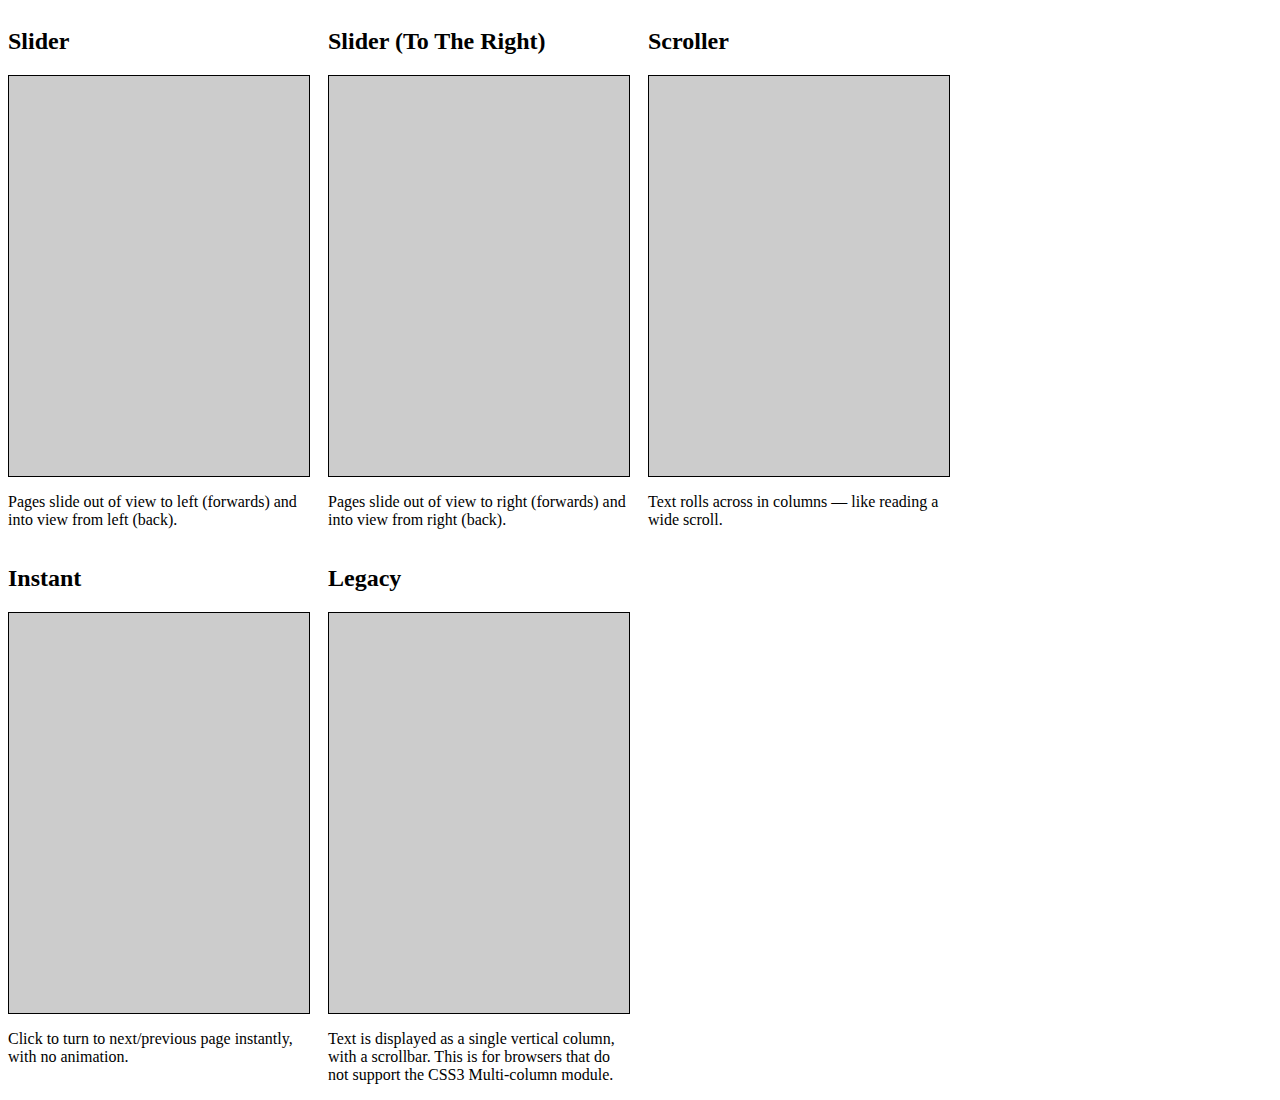
==== test/flippers/index.html @ 1242df4d "Add slider_right flipper" ====
<!DOCTYPE html PUBLIC '-//W3C//DTD XHTML 1.1//EN' 'http://www.w3.org/TR/xhtml11/DTD/xhtml11.dtd'>

<html xmlns="http://www.w3.org/1999/xhtml" xml:lang="en">

  <head>
    <meta name="apple-mobile-web-app-capable" content="yes">
    <meta http-equiv="Content-Type" content="text/htmlcharset=utf-8"/>
    <title>Flippers test</title>

    <!-- MONOCLE CORE -->
    <script type="text/javascript" src="../../src/monocle.js"></script>
    <script type="text/javascript" src="../../src/compat.js"></script>
    <script type="text/javascript" src="../../src/reader.js"></script>
    <script type="text/javascript" src="../../src/book.js"></script>
    <script type="text/javascript" src="../../src/component.js"></script>
    <script type="text/javascript" src="../../src/place.js"></script>
    <script type="text/javascript" src="../../src/styles.js"></script>

    <!-- MONOCLE FLIPPERS -->
    <script type="text/javascript" src="../../src/flippers/slider.js"></script>
    <script type="text/javascript" src="../../src/flippers/slider_right.js"></script>
    <script type="text/javascript" src="../../src/flippers/scroller.js"></script>
    <script type="text/javascript" src="../../src/flippers/instant.js"></script>
    <script type="text/javascript" src="../../src/flippers/legacy.js"></script>

    <style type="text/css">
      .readerInfo {
        width: 300px;
        float: left;
        padding-right: 20px;
      }
      .reader {
        position: relative;
        width: 300px;
        height: 400px;
        border: 1px solid #000;
        background-color: #CCC;
        overflow: hidden;
      }
      .reader p {
        line-height: 130%;
      }

      .reader h3 {
        text-align: center;
      }
      .reader p {
        text-indent: 1em;
        padding: 0;
        margin: 0;
      }
      .reader h3 + p {
        text-indent: 0;
      }
      .reader h3 + p:first-letter {
        font-size: 300%;
        font-weight: bold;
        float: left;
        padding: 6px 4px 0 0;
      }
      #part1, #part2 {
        display: none;
      }
    </style>

    <script type="text/javascript">

      var bookData = {
        getComponents: function () {
          return [
            'part1',
            'part2'
          ];
        },
        getContents: function () {
          return [
            {
              title: "I",
              src: 'part1'
            },
            {
              title: "II",
              src: 'part2'
            }
          ]
        },
        getComponent: function (cmptId) {
          return document.getElementById(cmptId).innerHTML;
        },
        getMetaData: function(key) {
          return {
            title: "Lorem Ipsum",
            creator: "Mr Monocle"
          }[key];
        }
      }

      // Initialize the reader element.
      Monocle.addListener(
        window,
        'load',
        function () {
          window.reader1 = Monocle.Reader(
            'slider',
            bookData,
            { flipper: Monocle.Flippers.Slider }
          );
          window.reader2 = Monocle.Reader(
            'slider_right',
            bookData,
            { flipper: Monocle.Flippers.SliderRight }
          );
          window.reader3 = Monocle.Reader(
            'scroller',
            bookData,
            { flipper: Monocle.Flippers.Scroller }
          );
          window.reader4 = Monocle.Reader(
            'instant',
            bookData,
            { flipper: Monocle.Flippers.Instant }
          );
          window.reader5 = Monocle.Reader(
            'legacy',
            bookData,
            { flipper: Monocle.Flippers.Legacy }
          );
          
          /* Alt style for slider_right */
          Monocle.Styles.page["left"] = "5px";
          Monocle.Styles.page["right"] = "0";
          Monocle.Styles.page["-webkit-box-shadow"] = "-2px 0 2px #999";
          Monocle.Styles.page["-moz-box-shadow"] = "-2px 0 2px #999";
          window.reader2.reapplyStyles();
        }
      );
    </script>

  </head>

  <body>

    <div class="readerInfo">
      <h2>Slider</h2>
      <div class="reader" id="slider"></div>
      <p>
        Pages slide out of view to left (forwards) and
        into view from left (back).
      </p>
    </div>

    <div class="readerInfo">
      <h2>Slider (To The Right)</h2>
      <div class="reader" id="slider_right"></div>
      <p>
        Pages slide out of view to right (forwards) and
        into view from right (back).
      </p>
    </div>

    <div class="readerInfo">
      <h2>Scroller</h2>
      <div class="reader" id="scroller"></div>
      <p>
        Text rolls across in columns &#8212; like reading a wide scroll.
      </p>
    </div>

    <div class="readerInfo">
      <h2>Instant</h2>
      <div class="reader" id="instant"></div>
      <p>
        Click to turn to next/previous page instantly, with no animation.
      </p>
    </div>

    <div class="readerInfo">
      <h2>Legacy</h2>
      <div class="reader" id="legacy"></div>
      <p>
        Text is displayed as a single vertical column, with a scrollbar.
        This is for browsers that do not support the CSS3 Multi-column module.
      </p>
    </div>

<div id="part1">
  <h3>I</h3>
  <p>
  Lorem ipsum dolor sit amet, consectetur adipiscing elit. Duis nec sapien libero. Nam sed nunc felis. Curabitur commodo tellus vitae ipsum interdum imperdiet. Ut sapien justo, lacinia ac sollicitudin vitae, condimentum at ante. Aliquam placerat, lorem et ultricies cursus, nunc turpis lacinia nulla, vitae bibendum sem velit sit amet ligula. Ut sit amet erat erat. Nam fermentum interdum imperdiet. Curabitur eu euismod leo. Pellentesque nec tellus enim, sit amet ultricies sem. Ut imperdiet libero id metus iaculis malesuada. Sed faucibus malesuada dui at rutrum. Suspendisse gravida ultricies lorem non porta. Aenean purus nisl, pellentesque eu consectetur vitae, molestie vel neque. Sed lacinia arcu ac metus dignissim dignissim. Aenean tristique consectetur orci. Suspendisse potenti. Nunc sit amet erat arcu. Pellentesque habitant morbi tristique senectus et netus et malesuada fames ac turpis egestas.
  </p>
  <p>
  Donec quis felis venenatis diam elementum pellentesque. Pellentesque ullamcorper, urna ac bibendum varius, odio est dictum purus, non euismod diam eros ac turpis. Sed vehicula semper nisi, id elementum orci semper accumsan. Morbi at neque id sapien eleifend hendrerit. Mauris interdum lectus vitae elit dapibus at viverra lorem semper. Nullam lacinia, lacus ut vulputate rutrum, erat purus vehicula libero, non varius felis felis sit amet sapien. Cras ornare nisi non nunc convallis rhoncus. In semper est eget diam imperdiet vitae dignissim justo lacinia. Morbi lorem arcu, feugiat non suscipit vitae, adipiscing ut tellus. Proin eget sem mi.
  </p>
  <p>
  Aenean vitae elit augue. In blandit accumsan sem non aliquet. Quisque risus elit, pellentesque quis pharetra id, facilisis sit amet nibh. Aenean convallis tincidunt arcu quis posuere. Vivamus dictum facilisis felis eget vestibulum. Pellentesque lacinia lectus ac dolor lacinia eget commodo tellus mollis. In felis ante, ornare vitae fermentum vel, gravida sit amet sapien. Integer quis neque ut mi mollis rhoncus eget eget nisl. Nunc est elit, venenatis non lobortis in, interdum id orci. Phasellus malesuada, nibh non rutrum ornare, ligula risus viverra arcu, nec sagittis lectus est vel lorem. Aliquam et lectus id eros cursus scelerisque eu sed metus. Pellentesque habitant morbi tristique senectus et netus et malesuada fames ac turpis egestas. Integer pharetra dapibus euismod. Aliquam laoreet pharetra diam in aliquet. Vivamus leo ligula, bibendum sit amet sodales ac, ultrices volutpat orci. Mauris nec velit vel lectus lacinia tempus eget a massa.
  </p>
  <p>
  Nullam faucibus, ante at ultrices tempor, nulla enim fringilla nunc, et vehicula risus tellus sit amet ipsum. Nullam ultrices imperdiet ligula, eget fermentum ante bibendum eu. Donec sollicitudin massa congue velit suscipit convallis. Quisque nec congue lacus. Etiam risus arcu, scelerisque et congue vitae, ullamcorper vitae felis. Etiam orci magna, viverra sit amet sodales at, sollicitudin eget dolor. Morbi congue diam sit amet magna fermentum vitae faucibus diam consequat. Phasellus et scelerisque lacus. Cras aliquam risus sed sem venenatis viverra. Nullam elit magna, vestibulum sed semper ut, tempus quis nisl. Pellentesque velit lectus, consequat vitae porttitor ac, adipiscing vel mi. Sed lobortis tincidunt dolor. Nulla placerat bibendum dui, pellentesque volutpat nisi tincidunt eu. Proin quis nulla nulla. Nullam interdum venenatis tempor. Nullam porta venenatis urna quis pharetra. Ut at purus id velit fermentum aliquam eget id justo. Sed vel urna ante. Suspendisse ligula dui, interdum quis venenatis vitae, egestas at turpis. Nulla eros elit, sollicitudin eu euismod vel, tincidunt non leo.
  </p>
  <p>
  Nullam quis augue in erat dictum iaculis sed a tellus. Suspendisse tristique varius nisi, eget eleifend dolor commodo vestibulum. In auctor consequat venenatis. In bibendum tincidunt ipsum, ac faucibus tortor dapibus mollis. Vivamus a lorem metus, et aliquam turpis. Duis gravida pulvinar interdum. Morbi ut quam eros. Class aptent taciti sociosqu ad litora torquent per conubia nostra, per inceptos himenaeos. Suspendisse nisl massa, interdum et elementum in, tincidunt id nisl. Nunc sodales risus et neque scelerisque porttitor. Etiam eget dui ipsum. Quisque vestibulum, quam sed adipiscing eleifend, arcu diam ornare leo, quis tincidunt nunc erat ultricies dui. Etiam libero tellus, adipiscing a volutpat sed, sagittis ac lorem. Integer sed erat nec nulla condimentum interdum. Integer mi metus, congue eget congue sed, accumsan at lectus. Nulla consequat venenatis odio sed tristique.
  </p>
</div>

<div id="part2">
  <h3>II</h3>
  <p>
  Mauris ac felis et justo pulvinar adipiscing ac quis metus. Duis sollicitudin nisi vel neque posuere auctor pretium urna pharetra. Nunc bibendum, tellus a interdum ultrices, enim velit pretium lorem, ut eleifend turpis ipsum vitae turpis. Cras accumsan sem vitae sapien semper varius. Sed eget orci magna, a sodales est. Pellentesque habitant morbi tristique senectus et netus et malesuada fames ac turpis egestas. Praesent non tincidunt eros. Praesent iaculis, lectus sit amet rutrum dignissim, odio arcu auctor elit, sit amet imperdiet neque elit in lorem. Nam consectetur semper tellus, vel blandit dui porttitor eu. Quisque at metus non urna pulvinar tempus. Nunc a neque sed arcu blandit aliquam. Nam orci sapien, suscipit et suscipit sodales, tempus sed purus.
  </p>
  <p>
  Integer pulvinar nisl a ante sodales id viverra justo molestie. Cras quis mauris nulla. Quisque posuere dignissim consectetur. Curabitur eget augue sed ligula consectetur pulvinar sit amet vel velit. Pellentesque id massa egestas tellus vulputate tincidunt. Vestibulum vel congue arcu. Etiam nisi turpis, consequat sed vehicula vel, congue in leo. Aenean mauris leo, adipiscing nec scelerisque sed, ultricies in nisl. Fusce mollis semper nibh, id gravida libero iaculis quis. Curabitur id mi nisi, vel varius massa. Fusce suscipit rhoncus eleifend. Sed venenatis, velit sit amet consectetur sagittis, felis lacus viverra massa, sit amet suscipit ligula risus vitae urna. In euismod enim eu felis pretium at interdum dolor faucibus. Aenean eu felis orci. Nulla posuere tellus et justo porttitor non commodo sapien elementum. Lorem ipsum dolor sit amet, consectetur adipiscing elit. Mauris id accumsan velit. Ut eu ligula molestie risus ornare eleifend eget vitae enim.
  </p>
  <p>
  Phasellus dictum, magna id venenatis egestas, ligula purus sagittis mi, ut egestas ipsum risus a nisl. Quisque aliquet imperdiet lectus, sit amet cursus leo vestibulum id. Praesent nibh purus, pulvinar in tincidunt a, pharetra et urna. Praesent ornare, nisi sed tempor laoreet, lorem nibh tempor est, lacinia ultricies erat felis quis elit. Etiam et elit et lacus lacinia lacinia at sit amet diam. Fusce laoreet ligula non sem volutpat ut porta ipsum tempor. Mauris justo nisi, ornare sodales suscipit at, fermentum placerat justo. Aliquam quis consequat nunc. Mauris turpis ligula, cursus a accumsan sed, porttitor aliquet neque. Quisque vel enim tortor, a rutrum libero. Donec et molestie justo. Sed auctor, tellus at bibendum auctor, nulla sem aliquam dui, nec viverra ante erat eu tellus. Quisque et nisi tortor. Morbi semper odio quis quam accumsan dignissim. Cras ut augue nunc, quis molestie mi. Sed felis arcu, venenatis quis ultrices eget, tempus ac felis. Nunc porta neque non neque convallis nec consectetur orci sollicitudin. Sed leo lectus, feugiat in euismod eget, semper vitae lacus. Vestibulum non lacus a dui fermentum lobortis sed sit amet felis.
  </p>
  <p>
  Praesent quis odio a nulla facilisis pulvinar in in dolor. Donec lacinia mauris non turpis dignissim viverra. Pellentesque sollicitudin dolor nec ipsum sagittis vitae dapibus odio aliquet. Donec ultrices consequat ligula eu volutpat. Vestibulum vitae tortor eu mi pulvinar cursus eget sit amet est. Nulla sagittis adipiscing faucibus. Suspendisse commodo sapien in arcu euismod eleifend. Aliquam porta velit vel leo sagittis vel venenatis urna sagittis. Quisque vulputate egestas scelerisque. Fusce porttitor sagittis neque, sit amet pharetra odio imperdiet at. Cras sodales hendrerit tellus, ut aliquam velit pellentesque id. Vivamus lacus augue, semper ut hendrerit mollis, elementum et velit. Donec lorem nunc, mollis ac pharetra at, bibendum a nisi. Vivamus porta turpis nec magna tempus venenatis. Class aptent taciti sociosqu ad litora torquent per conubia nostra, per inceptos himenaeos. Aenean vitae quam viverra neque interdum ultricies eu in diam. Integer tempus metus in nibh mattis adipiscing tincidunt leo porttitor. Vivamus at velit quis risus tincidunt dapibus.
  </p>
  <p>
  Aliquam erat volutpat. Maecenas nec neque nulla, eget ullamcorper ligula. Phasellus dapibus quam a odio congue consectetur. Quisque sagittis nisl elementum dolor porttitor venenatis. Sed non pulvinar urna. Suspendisse nunc nibh, lacinia id venenatis in, consectetur vitae mauris. Donec ac quam nisi. Lorem ipsum dolor sit amet, consectetur adipiscing elit. In porttitor dui urna, facilisis rhoncus nisl. Pellentesque elit sem, molestie nec iaculis id, laoreet sagittis massa. Integer imperdiet sollicitudin nulla non rutrum. Phasellus egestas leo vel erat viverra vel ornare lorem dignissim. Mauris justo ligula, iaculis at vulputate in, viverra ut est. Praesent hendrerit enim eget sem ultricies non ultrices purus facilisis. Pellentesque commodo egestas iaculis. Aliquam erat volutpat. Vestibulum ornare cursus elit, vel mollis lorem elementum sit amet.
  </p>
  <p>

  Pellentesque ornare facilisis semper. Pellentesque lorem sem, molestie iaculis mattis vel, molestie at orci. Quisque non arcu lorem. Donec consectetur volutpat turpis, eget aliquam velit dapibus eget. Ut nec iaculis massa. Nam vel metus non augue tempor scelerisque. Vestibulum lectus neque, gravida ac tempor vitae, feugiat in lacus. Mauris vitae ipsum et massa commodo aliquet vitae ac massa. Cras ac nisi sapien, et tempus nibh. Curabitur porta nunc ac mauris porta vel pretium ligula egestas. Integer ut lacus quam. In purus diam, lacinia at congue in, placerat sed lorem. Mauris ultrices, magna in tempor malesuada, est massa dapibus augue, semper tempor turpis dui vel sapien. Nulla facilisi. Nam malesuada, nibh vitae vestibulum mattis, massa nulla interdum ipsum, et venenatis urna magna vel ante.
  </p>
  <p>
  Donec cursus, eros at cursus consequat, augue massa sagittis dolor, id dapibus elit nisi ac dolor. Sed lorem velit, semper in dapibus ullamcorper, ultricies vel dolor. Vestibulum ac tortor nec magna elementum congue in volutpat tortor. Pellentesque tellus turpis, sodales interdum gravida in, aliquam a velit. Ut massa mi, blandit a rhoncus vitae, ultrices ac felis. Curabitur urna nulla, malesuada id mollis et, elementum vel augue. Aenean rhoncus feugiat augue, vitae feugiat libero aliquet non. Aliquam auctor vestibulum malesuada. Phasellus ultrices, urna sed accumsan faucibus, turpis massa rutrum nibh, sed pellentesque metus massa in quam. Morbi bibendum, diam auctor malesuada sagittis, urna tellus adipiscing est, vitae accumsan nibh erat sit amet lorem. Nulla malesuada, lorem a viverra blandit, justo est tristique est, sed lobortis risus sapien sit amet quam. Suspendisse odio enim, posuere in convallis sed, porttitor ut libero. Quisque ultricies euismod consequat. Aliquam nec nunc diam. Aenean interdum erat faucibus enim scelerisque semper. Vestibulum porttitor lorem ullamcorper metus tincidunt ut convallis nisi tempus.
  </p>
  <p>
  Cras id mauris purus. Nullam id tortor tellus. Pellentesque vitae orci eu lacus pulvinar commodo. Aliquam erat volutpat. Integer tellus sapien, tincidunt non luctus nec, tempor a mauris. Nunc quis odio ut erat pellentesque aliquam quis et massa. Praesent lectus lectus, luctus non pellentesque et, facilisis auctor quam. Proin vestibulum eleifend interdum. Ut sit amet justo diam, ut pulvinar massa. Proin vel felis augue. Praesent sed quam sem, dapibus egestas quam. Mauris in magna leo. Nulla eget ipsum vel turpis commodo rutrum ut eu lorem. Morbi ultricies magna non mi eleifend eget pulvinar nulla egestas.
  </p>

</div>

</body>
</html>
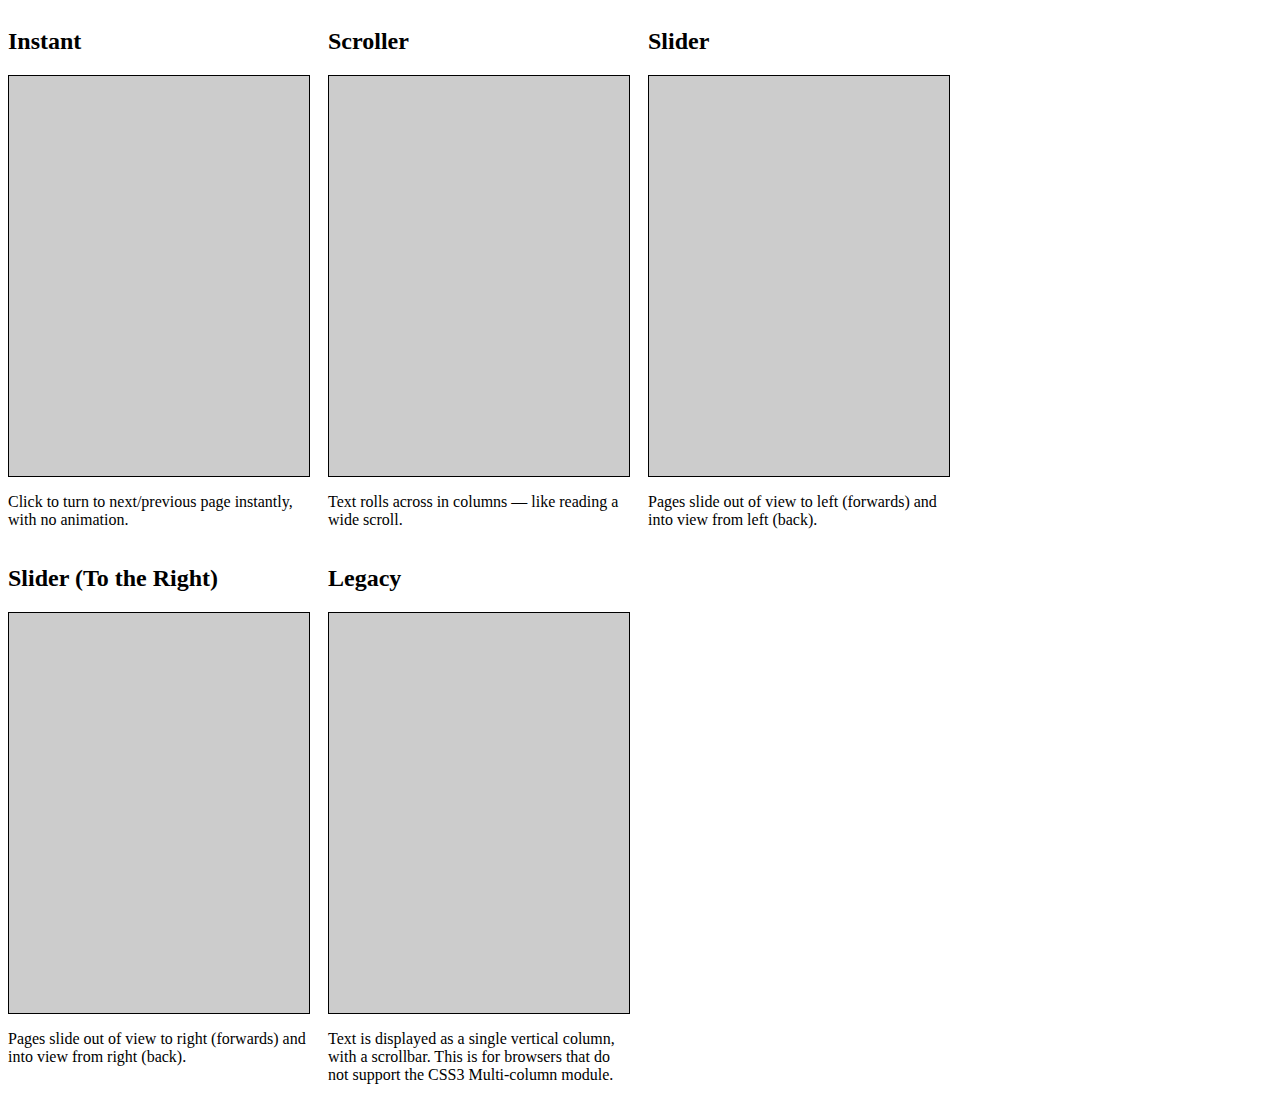
==== commit d46fd096: "Add slider_right Flipper" ====
--- a/test/flippers/index.html
+++ b/test/flippers/index.html
@@ -1,27 +1,36 @@
-<!DOCTYPE html PUBLIC '-//W3C//DTD XHTML 1.1//EN' 'http://www.w3.org/TR/xhtml11/DTD/xhtml11.dtd'>
-
-<html xmlns="http://www.w3.org/1999/xhtml" xml:lang="en">
-
+<!DOCTYPE html>
+<html>
   <head>
-    <meta name="apple-mobile-web-app-capable" content="yes">
-    <meta http-equiv="Content-Type" content="text/htmlcharset=utf-8"/>
+    <meta http-equiv="Content-Type" content="text/html; charset=UTF-8" />
+    <meta
+      name="viewport"
+      content="width=device-width; initial-scale=1.0; maximum-scale=1.0; user-scalable=0;"
+    />
     <title>Flippers test</title>
 
     <!-- MONOCLE CORE -->
     <script type="text/javascript" src="../../src/monocle.js"></script>
     <script type="text/javascript" src="../../src/compat.js"></script>
+    <script type="text/javascript" src="../../src/events.js"></script>
+    <script type="text/javascript" src="../../src/factory.js"></script>
+    <script type="text/javascript" src="../../src/styles.js"></script>
     <script type="text/javascript" src="../../src/reader.js"></script>
     <script type="text/javascript" src="../../src/book.js"></script>
     <script type="text/javascript" src="../../src/component.js"></script>
     <script type="text/javascript" src="../../src/place.js"></script>
-    <script type="text/javascript" src="../../src/styles.js"></script>
+    <script type="text/javascript" src="../../src/controls/panel.js"></script>
+    <script type="text/javascript" src="../../src/panels/twopane.js"></script>
 
     <!-- MONOCLE FLIPPERS -->
+    <script type="text/javascript" src="../../src/dimensions/columns.js"></script>
     <script type="text/javascript" src="../../src/flippers/slider.js"></script>
     <script type="text/javascript" src="../../src/flippers/slider_right.js"></script>
     <script type="text/javascript" src="../../src/flippers/scroller.js"></script>
     <script type="text/javascript" src="../../src/flippers/instant.js"></script>
+    <script type="text/javascript" src="../../src/dimensions/vert.js"></script>
     <script type="text/javascript" src="../../src/flippers/legacy.js"></script>
+
+    <link rel="stylesheet" type="text/css" href="../../src/monocle.css" />
 
     <style type="text/css">
       .readerInfo {
@@ -85,7 +94,7 @@
           ]
         },
         getComponent: function (cmptId) {
-          return document.getElementById(cmptId).innerHTML;
+          return { nodes: [document.getElementById(cmptId).cloneNode(true)] };
         },
         getMetaData: function(key) {
           return {
@@ -96,42 +105,35 @@
       }
 
       // Initialize the reader element.
-      Monocle.addListener(
+      Monocle.Events.listen(
         window,
         'load',
         function () {
           window.reader1 = Monocle.Reader(
+            'instant',
+            bookData,
+            { flipper: Monocle.Flippers.Instant }
+          );
+          window.reader2 = Monocle.Reader(
+            'scroller',
+            bookData,
+            { flipper: Monocle.Flippers.Scroller }
+          );
+          window.reader3 = Monocle.Reader(
             'slider',
             bookData,
             { flipper: Monocle.Flippers.Slider }
           );
-          window.reader2 = Monocle.Reader(
+          window.reader4 = Monocle.Reader(
             'slider_right',
             bookData,
             { flipper: Monocle.Flippers.SliderRight }
-          );
-          window.reader3 = Monocle.Reader(
-            'scroller',
-            bookData,
-            { flipper: Monocle.Flippers.Scroller }
-          );
-          window.reader4 = Monocle.Reader(
-            'instant',
-            bookData,
-            { flipper: Monocle.Flippers.Instant }
           );
           window.reader5 = Monocle.Reader(
             'legacy',
             bookData,
             { flipper: Monocle.Flippers.Legacy }
           );
-          
-          /* Alt style for slider_right */
-          Monocle.Styles.page["left"] = "5px";
-          Monocle.Styles.page["right"] = "0";
-          Monocle.Styles.page["-webkit-box-shadow"] = "-2px 0 2px #999";
-          Monocle.Styles.page["-moz-box-shadow"] = "-2px 0 2px #999";
-          window.reader2.reapplyStyles();
         }
       );
     </script>
@@ -139,6 +141,21 @@
   </head>
 
   <body>
+    <div class="readerInfo">
+      <h2>Instant</h2>
+      <div class="reader" id="instant"></div>
+      <p>
+        Click to turn to next/previous page instantly, with no animation.
+      </p>
+    </div>
+
+    <div class="readerInfo">
+      <h2>Scroller</h2>
+      <div class="reader" id="scroller"></div>
+      <p>
+        Text rolls across in columns &#8212; like reading a wide scroll.
+      </p>
+    </div>
 
     <div class="readerInfo">
       <h2>Slider</h2>
@@ -150,7 +167,7 @@
     </div>
 
     <div class="readerInfo">
-      <h2>Slider (To The Right)</h2>
+      <h2>Slider (To the Right)</h2>
       <div class="reader" id="slider_right"></div>
       <p>
         Pages slide out of view to right (forwards) and
@@ -159,22 +176,6 @@
     </div>
 
     <div class="readerInfo">
-      <h2>Scroller</h2>
-      <div class="reader" id="scroller"></div>
-      <p>
-        Text rolls across in columns &#8212; like reading a wide scroll.
-      </p>
-    </div>
-
-    <div class="readerInfo">
-      <h2>Instant</h2>
-      <div class="reader" id="instant"></div>
-      <p>
-        Click to turn to next/previous page instantly, with no animation.
-      </p>
-    </div>
-
-    <div class="readerInfo">
       <h2>Legacy</h2>
       <div class="reader" id="legacy"></div>
       <p>
